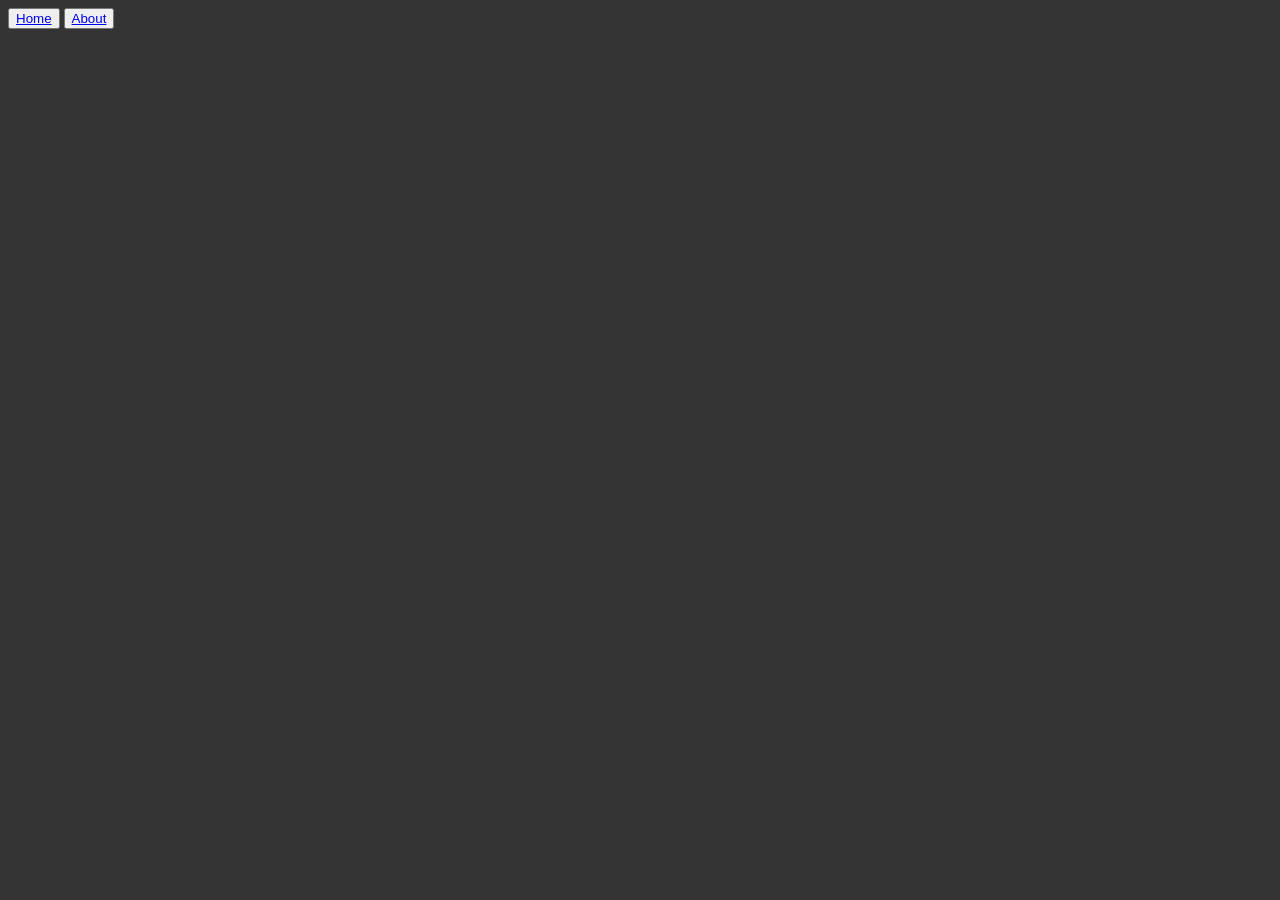
==== about.html @ f54326c3 "Added about page with navigation buttons to home and about pages." ====
<!DOCTYPE html>
<html lang="en">
<head>
    <meta charset="UTF-8">
    <meta name="viewport" content="width=device-width, initial-scale=1.0">
    <title>About</title>
    <link rel="stylesheet" href="styles.css">
</head>
<body>
    <nav>
       <button>
            <a href="https://komiri822b-eng.github.io/komiri822b-eng/">Home</a>
        </button>
        <button>
            <a href="https://komiri822b-eng.github.io/komiri822b-eng/about.html">About</a>
        </button>
    </nav>
</body>
</html>
---- styles.css ----
body{
    background-color: rgb(52, 52, 52);
    color:aliceblue;
    
}
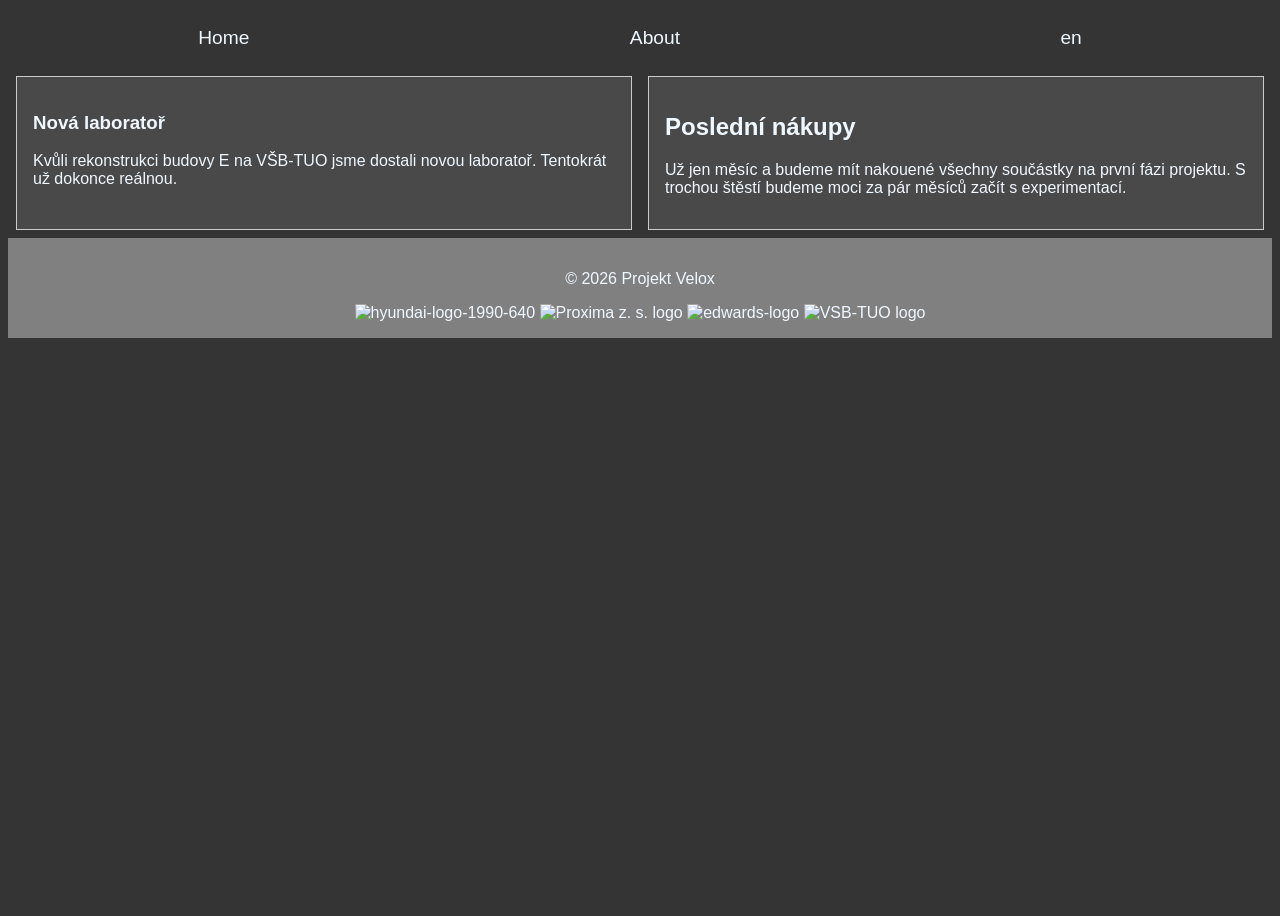
==== commit 6dde43d4: "some link fixing" ====
--- a/about.html
+++ b/about.html
@@ -1,19 +1,41 @@
 <!DOCTYPE html>
-<html lang="en">
+<html>
 <head>
-    <meta charset="UTF-8">
+    <meta charset="UTF-8", lang="en">
     <meta name="viewport" content="width=device-width, initial-scale=1.0">
-    <title>About</title>
+    <title>Projekt Velox</title>
     <link rel="stylesheet" href="styles.css">
 </head>
 <body>
-    <nav>
-       <button>
-            <a href="https://komiri822b-eng.github.io/komiri822b-eng/">Home</a>
-        </button>
-        <button>
-            <a href="https://komiri822b-eng.github.io/komiri822b-eng/about.html">About</a>
-        </button>
-    </nav>
+<nav>
+    <button>
+        <a href="https://komiri822b-eng.github.io/">Home</a>
+    </button>
+    <button>
+        <a href="https://komiri822b-eng.github.io/about.html">About</a>
+    </button>
+    <button>
+        <a href="https://komiri822b-eng.github.io/en-index.html">en</a>
+    </button>
+</nav>
+<main>  
+    <section>
+        <article>
+            <h1>Nová laboratoř</h1>
+            <p>Kvůli rekonstrukci budovy E na VŠB-TUO jsme dostali novou laboratoř. Tentokrát už dokonce reálnou.</p>
+        </article>
+        <article>
+            <h2>Poslední nákupy</h2>
+            <p>Už jen měsíc a budeme mít nakouené všechny součástky na první fázi projektu. S trochou štěstí budeme moci za pár měsíců začít s experimentací.</p>
+        </article>
+    </section>
+</main>  
+<footer>
+    <p>&copy; 2026 Projekt Velox</p>
+    <img src="https://www.carlogos.org/car-logos/hyundai-logo-1990-640.png" alt="hyundai-logo-1990-640" height="100px">
+    <img src="https://proximaostrava.cz/wp-content/uploads/2014/03/Proxima-portr.png" alt="Proxima z. s. logo" height="100px">
+    <img src="https://www.edwardsvacuum.com/etc.clientlibs/edwards/clientlibs/components-styles/resources/edwards-placeholder-image.png" alt="edwards-logo" height="100px">
+    <img src="https://www.vsb.cz/share/webresources/logos/full/colorful/vsb/vsb_cs.svg" alt="VSB-TUO logo" height="100px">
+</footer>
 </body>
-</html>+</html>
--- a/styles.css
+++ b/styles.css
@@ -1,5 +1,52 @@
 body{
     background-color: rgb(52, 52, 52);
     color:aliceblue;
-    
+    flex: auto;
+    display: flex;
+    flex-direction: column;
+    font-family: 'Roboto', sans-serif;
+    align-self: auto;
+    min-height: 100vh;
+}
+nav{
+    display: flex;
+    flex-direction: row;
+    justify-content: space-around;
+    align-items: center;
+    height: 60px;
+    color: aliceblue;
+}
+a{
+    text-decoration: none;
+    color: aliceblue;
+}
+button{
+    background-color: transparent;
+    border: none;
+    color: aliceblue;
+    font-size: 1.2em;
+    cursor: pointer;
+}
+button:hover{
+    color: rgb(255, 255, 255);
+}
+
+section {
+    display: flex;
+    flex-direction: row;
+    flex: 1;
+}
+
+article {
+    flex: 1;
+    padding: 1rem;
+    border: 1px solid #ccc;
+    margin: 0.5rem;
+    background-color: rgba(255, 255, 255, 0.1);
+}
+
+footer{
+    padding: 1rem;
+    background-color: gray;
+    text-align: center;
 }
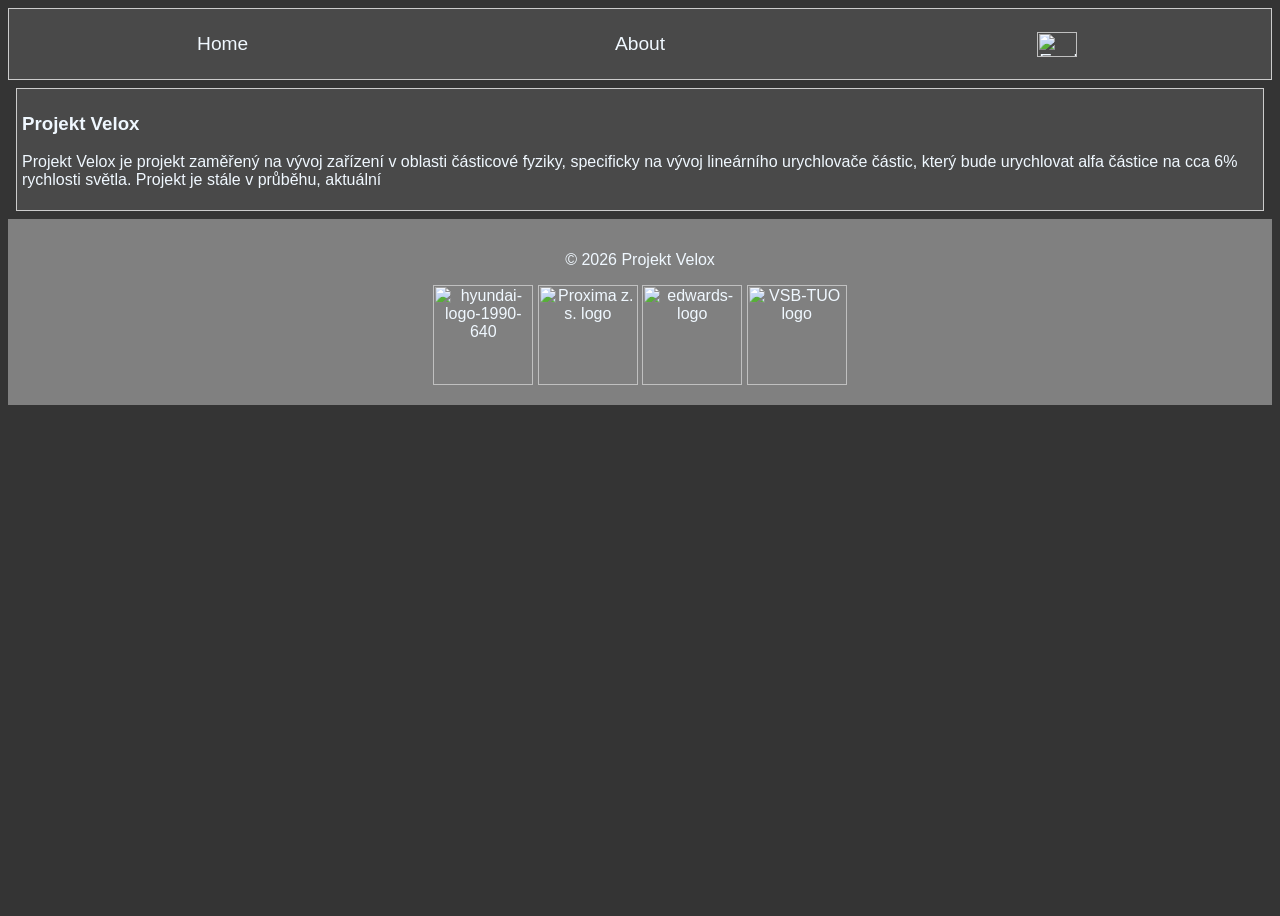
==== commit 10acfff6: "Added parts of the final text into articles" ====
--- a/about.html
+++ b/about.html
@@ -1,4 +1,3 @@
-<!DOCTYPE html>
 <html>
 <head>
     <meta charset="UTF-8", lang="en">
@@ -8,25 +7,17 @@
 </head>
 <body>
 <nav>
-    <button>
-        <a href="https://komiri822b-eng.github.io/">Home</a>
-    </button>
-    <button>
-        <a href="https://komiri822b-eng.github.io/about.html">About</a>
-    </button>
-    <button>
-        <a href="https://komiri822b-eng.github.io/en-index.html">en</a>
-    </button>
+        <a href="index.html">Home</a>
+        <a href="about.html">About</a>
+        <a href="english-index.html"><img style="height: 25px; width: 40px;" src="https://upload.wikimedia.org/wikipedia/commons/thumb/8/83/Flag_of_the_United_Kingdom_%283-5%29.svg/330px-Flag_of_the_United_Kingdom_%283-5%29.svg.png" alt="English Flag"></a>
 </nav>
 <main>  
     <section>
         <article>
-            <h1>Nová laboratoř</h1>
-            <p>Kvůli rekonstrukci budovy E na VŠB-TUO jsme dostali novou laboratoř. Tentokrát už dokonce reálnou.</p>
-        </article>
-        <article>
-            <h2>Poslední nákupy</h2>
-            <p>Už jen měsíc a budeme mít nakouené všechny součástky na první fázi projektu. S trochou štěstí budeme moci za pár měsíců začít s experimentací.</p>
+            <h1>Projekt Velox</h1>
+            <p>Projekt Velox je projekt zaměřený na vývoj zařízení v oblasti částicové fyziky, specificky na vývoj lineárního urychlovače částic, který bude urychlovat alfa částice na cca 6% rychlosti světla.
+                Projekt je stále v průběhu, aktuální
+            </p>
         </article>
     </section>
 </main>  
--- a/styles.css
+++ b/styles.css
@@ -15,20 +15,27 @@
     align-items: center;
     height: 60px;
     color: aliceblue;
+    background-color: rgba(255, 255, 255, 0.1);
+    padding: 5px;
+    border: 1px solid #ccc;
 }
 a{
     text-decoration: none;
     color: aliceblue;
-}
-button{
     background-color: transparent;
-    border: none;
-    color: aliceblue;
     font-size: 1.2em;
     cursor: pointer;
+    transition: color 0.3s ease;
+    display: flex;
+    border-radius: 5px;
+    height: 50px;
+    width: 100px;
+    justify-content: center;
+    align-items: center;
 }
-button:hover{
-    color: rgb(255, 255, 255);
+a:hover{
+    color: orange;
+    background-color: rgba(255, 255, 255, 0.1);
 }
 
 section {
@@ -39,7 +46,7 @@
 
 article {
     flex: 1;
-    padding: 1rem;
+    padding: 5px;
     border: 1px solid #ccc;
     margin: 0.5rem;
     background-color: rgba(255, 255, 255, 0.1);
@@ -49,4 +56,4 @@
     padding: 1rem;
     background-color: gray;
     text-align: center;
-}+}
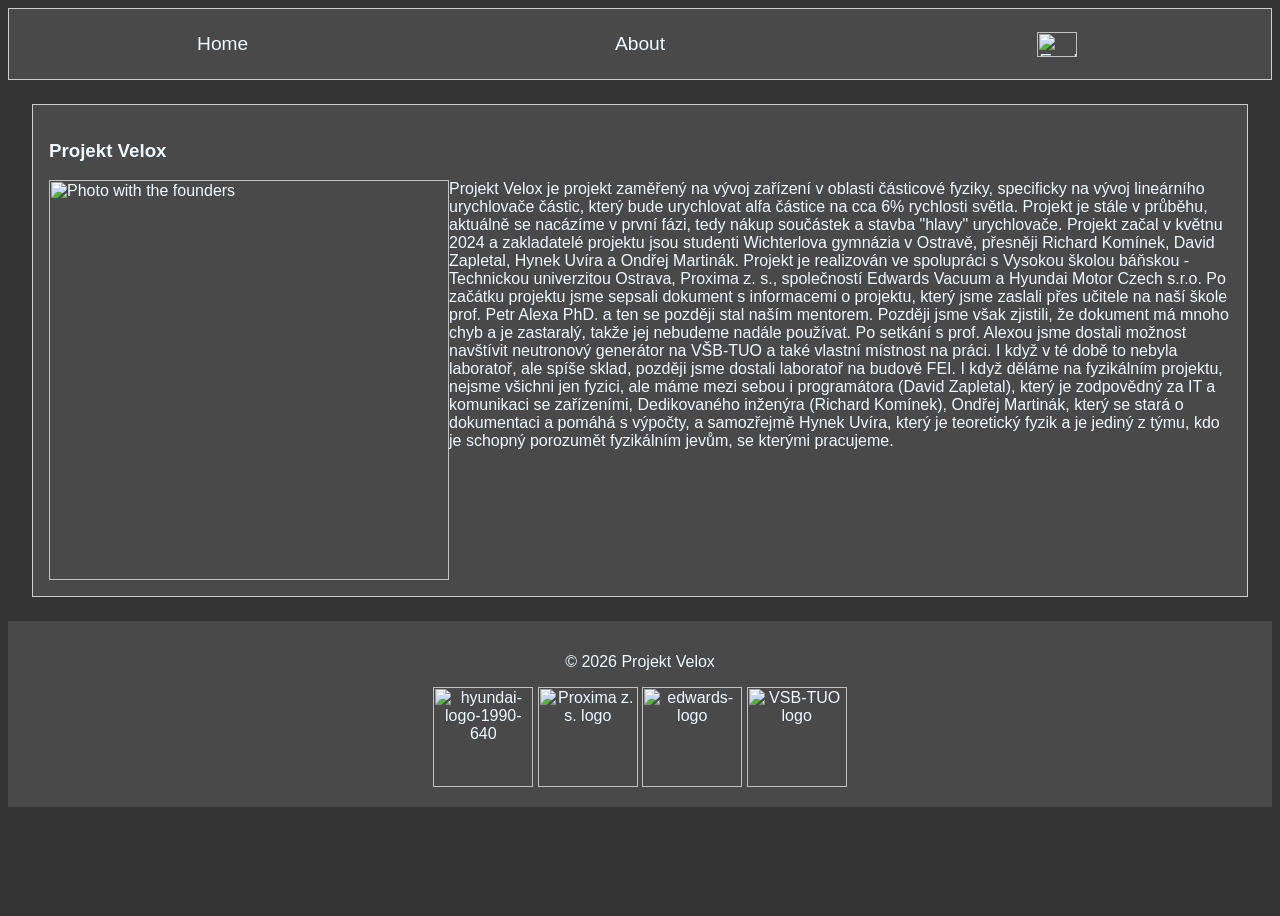
==== commit 2d20d06d: "Finalized the sites for now" ====
--- a/about.html
+++ b/about.html
@@ -1,32 +1,40 @@
-<html>
-<head>
-    <meta charset="UTF-8", lang="en">
-    <meta name="viewport" content="width=device-width, initial-scale=1.0">
-    <title>Projekt Velox</title>
-    <link rel="stylesheet" href="styles.css">
-</head>
-<body>
-<nav>
-        <a href="index.html">Home</a>
-        <a href="about.html">About</a>
-        <a href="english-index.html"><img style="height: 25px; width: 40px;" src="https://upload.wikimedia.org/wikipedia/commons/thumb/8/83/Flag_of_the_United_Kingdom_%283-5%29.svg/330px-Flag_of_the_United_Kingdom_%283-5%29.svg.png" alt="English Flag"></a>
-</nav>
-<main>  
-    <section>
-        <article>
-            <h1>Projekt Velox</h1>
-            <p>Projekt Velox je projekt zaměřený na vývoj zařízení v oblasti částicové fyziky, specificky na vývoj lineárního urychlovače částic, který bude urychlovat alfa částice na cca 6% rychlosti světla.
-                Projekt je stále v průběhu, aktuální
-            </p>
-        </article>
-    </section>
-</main>  
-<footer>
-    <p>&copy; 2026 Projekt Velox</p>
-    <img src="https://www.carlogos.org/car-logos/hyundai-logo-1990-640.png" alt="hyundai-logo-1990-640" height="100px">
-    <img src="https://proximaostrava.cz/wp-content/uploads/2014/03/Proxima-portr.png" alt="Proxima z. s. logo" height="100px">
-    <img src="https://www.edwardsvacuum.com/etc.clientlibs/edwards/clientlibs/components-styles/resources/edwards-placeholder-image.png" alt="edwards-logo" height="100px">
-    <img src="https://www.vsb.cz/share/webresources/logos/full/colorful/vsb/vsb_cs.svg" alt="VSB-TUO logo" height="100px">
-</footer>
-</body>
-</html>
+<html>
+<head>
+    <meta charset="UTF-8", lang="en">
+    <meta name="viewport" content="width=device-width, initial-scale=1.0">
+    <title>Projekt Velox</title>
+    <link rel="stylesheet" href="styles.css">
+</head>
+<body>
+<nav>
+        <a href="index.html">Home</a>
+        <a href="about.html">About</a>
+        <a href="en-about.html"><img style="height: 25px; width: 40px;" src="https://upload.wikimedia.org/wikipedia/commons/thumb/8/83/Flag_of_the_United_Kingdom_%283-5%29.svg/330px-Flag_of_the_United_Kingdom_%283-5%29.svg.png" alt="English Flag"></a>
+</nav>
+<main>  
+    <section>
+        <article>
+            <div id="container">
+                <h1>Projekt Velox</h1>
+                <img src="Presentation-CVUT.png" alt="Photo with the founders" height="400px" style="float: left;">
+                <p>
+                    Projekt Velox je projekt zaměřený na vývoj zařízení v oblasti částicové fyziky, specificky na vývoj lineárního urychlovače částic, který bude urychlovat alfa částice na cca 6% rychlosti světla.
+                    Projekt je stále v průběhu, aktuálně se nacázíme v první fázi, tedy nákup součástek a stavba "hlavy" urychlovače. Projekt začal v květnu 2024 a zakladatelé projektu jsou studenti Wichterlova gymnázia v Ostravě, přesněji Richard Komínek, David Zapletal, Hynek Uvíra a Ondřej Martinák. Projekt je realizován ve spolupráci s Vysokou školou báňskou - Technickou univerzitou Ostrava, Proxima z. s., společností Edwards Vacuum a Hyundai Motor Czech s.r.o.
+                    Po začátku projektu jsme sepsali dokument s informacemi o projektu, který jsme zaslali přes učitele na naší škole prof. Petr Alexa PhD. a ten se později stal naším mentorem. Později jsme však zjistili, že dokument má mnoho chyb a je zastaralý, takže jej nebudeme nadále používat.
+                    Po setkání s prof. Alexou jsme dostali možnost navštívit neutronový generátor na VŠB-TUO a také vlastní místnost na práci. I když v té době to nebyla laboratoř, ale spíše sklad, později jsme dostali laboratoř na budově FEI.
+                    I když děláme na fyzikálním projektu, nejsme všichni jen fyzici, ale máme mezi sebou i programátora (David Zapletal), který je zodpovědný za IT a komunikaci se zařízeními, Dedikovaného inženýra (Richard Komínek), Ondřej Martinák, který se stará o dokumentaci a pomáhá s výpočty, a samozřejmě Hynek Uvíra, který je teoretický fyzik a je jediný z týmu, kdo je schopný porozumět fyzikálním jevům, se kterými pracujeme.
+                </p>
+                
+        </div>
+        </article>
+    </section>
+</main>  
+<footer>
+    <p>&copy; 2026 Projekt Velox</p>
+    <img src="https://www.carlogos.org/car-logos/hyundai-logo-1990-640.png" alt="hyundai-logo-1990-640" height="100px">
+    <img src="https://proximaostrava.cz/wp-content/uploads/2014/03/Proxima-portr.png" alt="Proxima z. s. logo" height="100px">
+    <img src="https://www.edwardsvacuum.com/etc.clientlibs/edwards/clientlibs/components-styles/resources/edwards-placeholder-image.png" alt="edwards-logo" height="100px">
+    <img src="https://www.vsb.cz/share/webresources/logos/full/colorful/vsb/vsb_cs.svg" alt="VSB-TUO logo" height="100px">
+</footer>
+</body>
+</html>
--- a/styles.css
+++ b/styles.css
@@ -1,59 +1,62 @@
-body{
-    background-color: rgb(52, 52, 52);
-    color:aliceblue;
-    flex: auto;
-    display: flex;
-    flex-direction: column;
-    font-family: 'Roboto', sans-serif;
-    align-self: auto;
-    min-height: 100vh;
-}
-nav{
-    display: flex;
-    flex-direction: row;
-    justify-content: space-around;
-    align-items: center;
-    height: 60px;
-    color: aliceblue;
-    background-color: rgba(255, 255, 255, 0.1);
-    padding: 5px;
-    border: 1px solid #ccc;
-}
-a{
-    text-decoration: none;
-    color: aliceblue;
-    background-color: transparent;
-    font-size: 1.2em;
-    cursor: pointer;
-    transition: color 0.3s ease;
-    display: flex;
-    border-radius: 5px;
-    height: 50px;
-    width: 100px;
-    justify-content: center;
-    align-items: center;
-}
-a:hover{
-    color: orange;
-    background-color: rgba(255, 255, 255, 0.1);
-}
-
-section {
-    display: flex;
-    flex-direction: row;
-    flex: 1;
-}
-
-article {
-    flex: 1;
-    padding: 5px;
-    border: 1px solid #ccc;
-    margin: 0.5rem;
-    background-color: rgba(255, 255, 255, 0.1);
-}
-
-footer{
-    padding: 1rem;
-    background-color: gray;
-    text-align: center;
-}
+body{
+    background-color: rgb(52, 52, 52);
+    color:aliceblue;
+    flex: auto;
+    display: flex;
+    flex-direction: column;
+    font-family: 'Roboto', sans-serif;
+    align-self: auto;
+    min-height: 100vh;
+}
+nav{
+    display: flex;
+    flex-direction: row;
+    justify-content: space-around;
+    align-items: center;
+    height: 60px;
+    color: aliceblue;
+    background-color: rgba(255, 255, 255, 0.1);
+    padding: 5px;
+    border: 1px solid #ccc;
+}
+a{
+    text-decoration: none;
+    color: aliceblue;
+    background-color: transparent;
+    font-size: 1.2em;
+    cursor: pointer;
+    transition: color 0.3s ease;
+    display: flex;
+    border-radius: 5px;
+    height: 50px;
+    width: 80px;
+    justify-content: center;
+    align-items: center;
+}
+a:hover{
+    color: orange;
+    background-color: rgba(255, 255, 255, 0.1);
+}
+
+section {
+    display: flex;
+    flex-direction: row;
+    flex: 1;
+    padding: 1rem;
+    max-width: 1920px;
+
+}
+
+article {
+    flex: 1;
+    padding: 1rem;
+    border: 1px solid #ccc;
+    margin: 0.5rem;
+    background-color: rgba(255, 255, 255, 0.1);
+}
+
+footer{
+    padding: 1rem;
+    background-color: rgba(255, 255, 255, 0.1);
+    text-align: center;
+}
